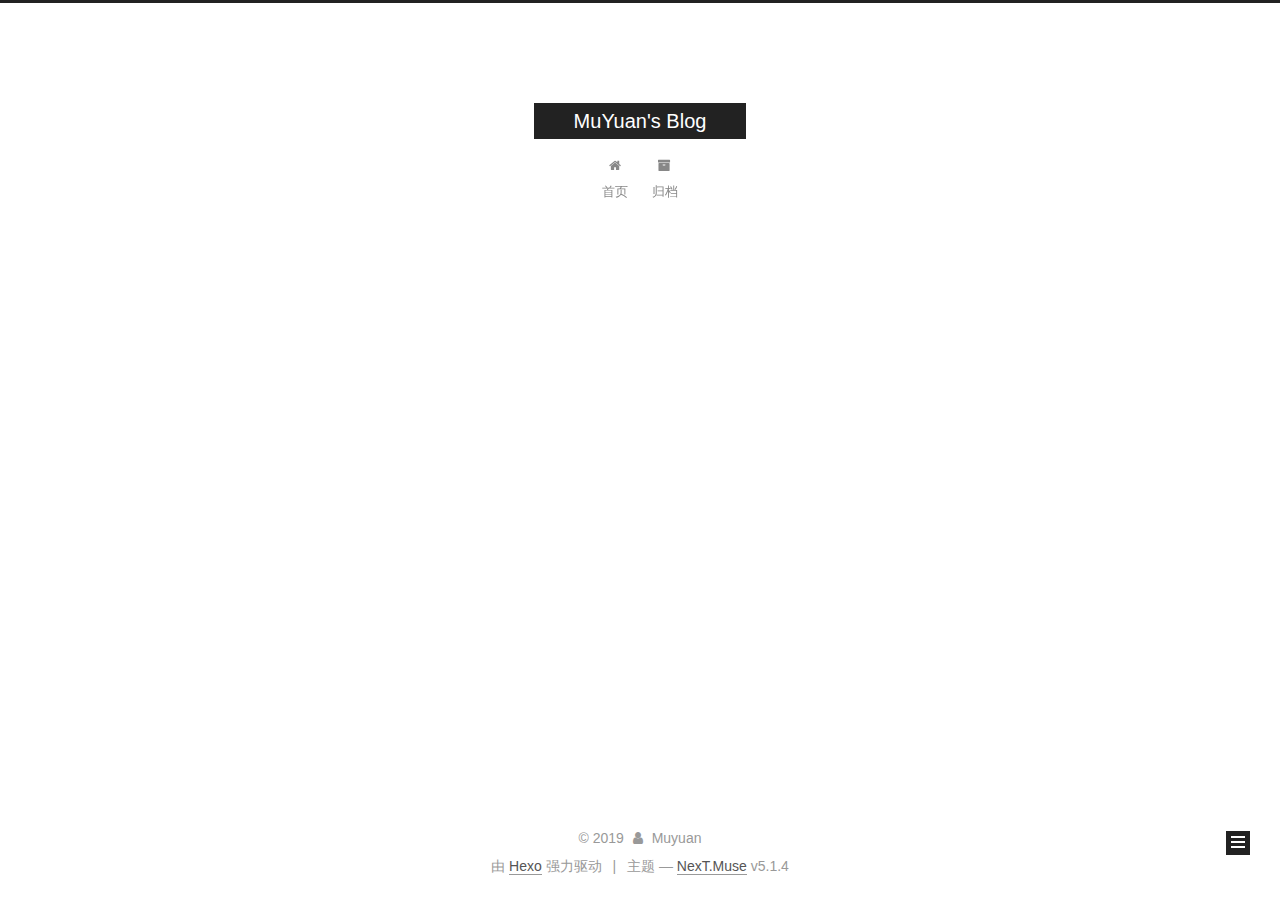
==== index.html @ 49365f70 "Site updated: 2019-06-19 13:37:20" ====
<!DOCTYPE html>



  


<html class="theme-next muse use-motion" lang="zh-Hans">
<head><meta name="generator" content="Hexo 3.9.0">
  <meta charset="UTF-8">
<meta http-equiv="X-UA-Compatible" content="IE=edge">
<meta name="viewport" content="width=device-width, initial-scale=1, maximum-scale=1">
<meta name="theme-color" content="#222">









<meta http-equiv="Cache-Control" content="no-transform">
<meta http-equiv="Cache-Control" content="no-siteapp">
















  
  
  <link href="/lib/fancybox/source/jquery.fancybox.css?v=2.1.5" rel="stylesheet" type="text/css">







<link href="/lib/font-awesome/css/font-awesome.min.css?v=4.6.2" rel="stylesheet" type="text/css">

<link href="/css/main.css?v=5.1.4" rel="stylesheet" type="text/css">


  <link rel="apple-touch-icon" sizes="180x180" href="/images/apple-touch-icon-next.png?v=5.1.4">


  <link rel="icon" type="image/png" sizes="32x32" href="/images/favicon-32x32-next.png?v=5.1.4">


  <link rel="icon" type="image/png" sizes="16x16" href="/images/favicon-16x16-next.png?v=5.1.4">


  <link rel="mask-icon" href="/images/logo.svg?v=5.1.4" color="#222">





  <meta name="keywords" content="Hexo, NexT">










<meta name="keywords" content="Blog">
<meta property="og:type" content="website">
<meta property="og:title" content="MuYuan&#39;s Blog">
<meta property="og:url" content="MuMuloveU.github.io/index.html">
<meta property="og:site_name" content="MuYuan&#39;s Blog">
<meta property="og:locale" content="zh-Hans">
<meta name="twitter:card" content="summary">
<meta name="twitter:title" content="MuYuan&#39;s Blog">



<script type="text/javascript" id="hexo.configurations">
  var NexT = window.NexT || {};
  var CONFIG = {
    root: '/',
    scheme: 'Muse',
    version: '5.1.4',
    sidebar: {"position":"left","display":"post","offset":12,"b2t":false,"scrollpercent":false,"onmobile":false},
    fancybox: true,
    tabs: true,
    motion: {"enable":true,"async":false,"transition":{"post_block":"fadeIn","post_header":"slideDownIn","post_body":"slideDownIn","coll_header":"slideLeftIn","sidebar":"slideUpIn"}},
    duoshuo: {
      userId: '0',
      author: '博主'
    },
    algolia: {
      applicationID: '',
      apiKey: '',
      indexName: '',
      hits: {"per_page":10},
      labels: {"input_placeholder":"Search for Posts","hits_empty":"We didn't find any results for the search: ${query}","hits_stats":"${hits} results found in ${time} ms"}
    }
  };
</script>



  <link rel="canonical" href="MuMuloveU.github.io/">





  <title>MuYuan's Blog</title>
  








</head>

<body itemscope itemtype="http://schema.org/WebPage" lang="zh-Hans">

  
  
    
  

  <div class="container sidebar-position-left 
  page-home">
    <div class="headband"></div>

    <header id="header" class="header" itemscope itemtype="http://schema.org/WPHeader">
      <div class="header-inner"><div class="site-brand-wrapper">
  <div class="site-meta ">
    

    <div class="custom-logo-site-title">
      <a href="/" class="brand" rel="start">
        <span class="logo-line-before"><i></i></span>
        <span class="site-title">MuYuan's Blog</span>
        <span class="logo-line-after"><i></i></span>
      </a>
    </div>
      
        <p class="site-subtitle"></p>
      
  </div>

  <div class="site-nav-toggle">
    <button>
      <span class="btn-bar"></span>
      <span class="btn-bar"></span>
      <span class="btn-bar"></span>
    </button>
  </div>
</div>

<nav class="site-nav">
  

  
    <ul id="menu" class="menu">
      
        
        <li class="menu-item menu-item-home">
          <a href="/" rel="section">
            
              <i class="menu-item-icon fa fa-fw fa-home"></i> <br>
            
            首页
          </a>
        </li>
      
        
        <li class="menu-item menu-item-archives">
          <a href="/archives/" rel="section">
            
              <i class="menu-item-icon fa fa-fw fa-archive"></i> <br>
            
            归档
          </a>
        </li>
      

      
    </ul>
  

  
</nav>



 </div>
    </header>

    <main id="main" class="main">
      <div class="main-inner">
        <div class="content-wrap">
          <div id="content" class="content">
            
  <section id="posts" class="posts-expand">
    
      

  

  
  
  

  <article class="post post-type-normal" itemscope itemtype="http://schema.org/Article">
  
  
  
  <div class="post-block">
    <link itemprop="mainEntityOfPage" href="MuMuloveU.github.io/2019/06/19/first/">

    <span hidden itemprop="author" itemscope itemtype="http://schema.org/Person">
      <meta itemprop="name" content="Muyuan">
      <meta itemprop="description" content>
      <meta itemprop="image" content="/images/avatar.gif">
    </span>

    <span hidden itemprop="publisher" itemscope itemtype="http://schema.org/Organization">
      <meta itemprop="name" content="MuYuan's Blog">
    </span>

    
      <header class="post-header">

        
        
          <h1 class="post-title" itemprop="name headline">
                
                <a class="post-title-link" href="/2019/06/19/first/" itemprop="url">未命名</a></h1>
        

        <div class="post-meta">
          <span class="post-time">
            
              <span class="post-meta-item-icon">
                <i class="fa fa-calendar-o"></i>
              </span>
              
                <span class="post-meta-item-text">发表于</span>
              
              <time title="创建于" itemprop="dateCreated datePublished" datetime="2019-06-19T11:58:02+08:00">
                2019-06-19
              </time>
            

            

            
          </span>

          

          
            
          

          
          

          

          

          

        </div>
      </header>
    

    
    
    
    <div class="post-body" itemprop="articleBody">

      
      

      
        
          
            <h1 id="first"><a href="#first" class="headerlink" title="first"></a>first</h1>
          
        
      
    </div>
    
    
    

    

    

    

    <footer class="post-footer">
      

      

      

      
      
        <div class="post-eof"></div>
      
    </footer>
  </div>
  
  
  
  </article>


    
  </section>

  


          </div>
          


          

        </div>
        
          
  
  <div class="sidebar-toggle">
    <div class="sidebar-toggle-line-wrap">
      <span class="sidebar-toggle-line sidebar-toggle-line-first"></span>
      <span class="sidebar-toggle-line sidebar-toggle-line-middle"></span>
      <span class="sidebar-toggle-line sidebar-toggle-line-last"></span>
    </div>
  </div>

  <aside id="sidebar" class="sidebar">
    
    <div class="sidebar-inner">

      

      

      <section class="site-overview-wrap sidebar-panel sidebar-panel-active">
        <div class="site-overview">
          <div class="site-author motion-element" itemprop="author" itemscope itemtype="http://schema.org/Person">
            
              <p class="site-author-name" itemprop="name">Muyuan</p>
              <p class="site-description motion-element" itemprop="description"></p>
          </div>

          <nav class="site-state motion-element">

            
              <div class="site-state-item site-state-posts">
              
                <a href="/archives/">
              
                  <span class="site-state-item-count">1</span>
                  <span class="site-state-item-name">日志</span>
                </a>
              </div>
            

            

            

          </nav>

          

          

          
          

          
          

          

        </div>
      </section>

      

      

    </div>
  </aside>


        
      </div>
    </main>

    <footer id="footer" class="footer">
      <div class="footer-inner">
        <div class="copyright">&copy; <span itemprop="copyrightYear">2019</span>
  <span class="with-love">
    <i class="fa fa-user"></i>
  </span>
  <span class="author" itemprop="copyrightHolder">Muyuan</span>

  
</div>


  <div class="powered-by">由 <a class="theme-link" target="_blank" href="https://hexo.io">Hexo</a> 强力驱动</div>



  <span class="post-meta-divider">|</span>



  <div class="theme-info">主题 &mdash; <a class="theme-link" target="_blank" href="https://github.com/iissnan/hexo-theme-next">NexT.Muse</a> v5.1.4</div>




        







        
      </div>
    </footer>

    
      <div class="back-to-top">
        <i class="fa fa-arrow-up"></i>
        
      </div>
    

    

  </div>

  

<script type="text/javascript">
  if (Object.prototype.toString.call(window.Promise) !== '[object Function]') {
    window.Promise = null;
  }
</script>









  












  
  
    <script type="text/javascript" src="/lib/jquery/index.js?v=2.1.3"></script>
  

  
  
    <script type="text/javascript" src="/lib/fastclick/lib/fastclick.min.js?v=1.0.6"></script>
  

  
  
    <script type="text/javascript" src="/lib/jquery_lazyload/jquery.lazyload.js?v=1.9.7"></script>
  

  
  
    <script type="text/javascript" src="/lib/velocity/velocity.min.js?v=1.2.1"></script>
  

  
  
    <script type="text/javascript" src="/lib/velocity/velocity.ui.min.js?v=1.2.1"></script>
  

  
  
    <script type="text/javascript" src="/lib/fancybox/source/jquery.fancybox.pack.js?v=2.1.5"></script>
  


  


  <script type="text/javascript" src="/js/src/utils.js?v=5.1.4"></script>

  <script type="text/javascript" src="/js/src/motion.js?v=5.1.4"></script>



  
  

  

  


  <script type="text/javascript" src="/js/src/bootstrap.js?v=5.1.4"></script>



  


  




	





  





  












  





  

  

  

  
  

  

  

  

</body>
</html>
---- css/main.css ----
/* normalize.css v3.0.2 | MIT License | git.io/normalize */
html {
  font-family: sans-serif; /* 1 */
  -ms-text-size-adjust: 100%; /* 2 */
  -webkit-text-size-adjust: 100%; /* 2 */
}
body {
  margin: 0;
}
article,
aside,
details,
figcaption,
figure,
footer,
header,
hgroup,
main,
menu,
nav,
section,
summary {
  display: block;
}
audio,
canvas,
progress,
video {
  display: inline-block; /* 1 */
  vertical-align: baseline; /* 2 */
}
audio:not([controls]) {
  display: none;
  height: 0;
}
[hidden],
template {
  display: none;
}
a {
  background-color: transparent;
}
a:active,
a:hover {
  outline: 0;
}
abbr[title] {
  border-bottom: 1px dotted;
}
b,
strong {
  font-weight: bold;
}
dfn {
  font-style: italic;
}
h1 {
  font-size: 2em;
  margin: 0.67em 0;
}
mark {
  background: #ff0;
  color: #000;
}
small {
  font-size: 80%;
}
sub,
sup {
  font-size: 75%;
  line-height: 0;
  position: relative;
  vertical-align: baseline;
}
sup {
  top: -0.5em;
}
sub {
  bottom: -0.25em;
}
img {
  border: 0;
}
svg:not(:root) {
  overflow: hidden;
}
figure {
  margin: 1em 40px;
}
hr {
  -moz-box-sizing: content-box;
  box-sizing: content-box;
  height: 0;
}
pre {
  overflow: auto;
}
code,
kbd,
pre,
samp {
  font-family: monospace, monospace;
  font-size: 1em;
}
button,
input,
optgroup,
select,
textarea {
  color: inherit; /* 1 */
  font: inherit; /* 2 */
  margin: 0; /* 3 */
}
button {
  overflow: visible;
}
button,
select {
  text-transform: none;
}
button,
html input[type="button"],
input[type="reset"],
input[type="submit"] {
  -webkit-appearance: button; /* 2 */
  cursor: pointer; /* 3 */
}
button[disabled],
html input[disabled] {
  cursor: default;
}
button::-moz-focus-inner,
input::-moz-focus-inner {
  border: 0;
  padding: 0;
}
input {
  line-height: normal;
}
input[type="checkbox"],
input[type="radio"] {
  box-sizing: border-box; /* 1 */
  padding: 0; /* 2 */
}
input[type="number"]::-webkit-inner-spin-button,
input[type="number"]::-webkit-outer-spin-button {
  height: auto;
}
input[type="search"] {
  -webkit-appearance: textfield; /* 1 */
  -moz-box-sizing: content-box;
  -webkit-box-sizing: content-box; /* 2 */
  box-sizing: content-box;
}
input[type="search"]::-webkit-search-cancel-button,
input[type="search"]::-webkit-search-decoration {
  -webkit-appearance: none;
}
fieldset {
  border: 1px solid #c0c0c0;
  margin: 0 2px;
  padding: 0.35em 0.625em 0.75em;
}
legend {
  border: 0; /* 1 */
  padding: 0; /* 2 */
}
textarea {
  overflow: auto;
}
optgroup {
  font-weight: bold;
}
table {
  border-collapse: collapse;
  border-spacing: 0;
}
td,
th {
  padding: 0;
}
::selection {
  background: #262a30;
  color: #fff;
}
body {
  position: relative;
  font-family: 'Lato', "PingFang SC", "Microsoft YaHei", sans-serif;
  font-size: 14px;
  line-height: 2;
  color: #555;
  background: #fff;
}
@media (max-width: 767px) {
  body {
    padding-right: 0 !important;
  }
}
@media (min-width: 768px) and (max-width: 991px) {
  body {
    padding-right: 0 !important;
  }
}
@media (min-width: 1600px) {
  body {
    font-size: 16px;
  }
}
h1,
h2,
h3,
h4,
h5,
h6 {
  margin: 0;
  padding: 0;
  font-weight: bold;
  line-height: 1.5;
  font-family: 'Lato', "PingFang SC", "Microsoft YaHei", sans-serif;
}
h2,
h3,
h4,
h5,
h6 {
  margin: 20px 0 15px;
}
h1 {
  font-size: 22px;
}
@media (max-width: 767px) {
  h1 {
    font-size: 18px;
  }
}
h2 {
  font-size: 20px;
}
@media (max-width: 767px) {
  h2 {
    font-size: 16px;
  }
}
h3 {
  font-size: 18px;
}
@media (max-width: 767px) {
  h3 {
    font-size: 14px;
  }
}
h4 {
  font-size: 16px;
}
@media (max-width: 767px) {
  h4 {
    font-size: 12px;
  }
}
h5 {
  font-size: 14px;
}
@media (max-width: 767px) {
  h5 {
    font-size: 10px;
  }
}
h6 {
  font-size: 12px;
}
@media (max-width: 767px) {
  h6 {
    font-size: 8px;
  }
}
p {
  margin: 0 0 20px 0;
}
a {
  color: #555;
  text-decoration: none;
  outline: none;
  border-bottom: 1px solid #999;
  word-wrap: break-word;
}
a:hover {
  color: #222;
  border-bottom-color: #222;
}
blockquote {
  margin: 0;
  padding: 0;
}
img {
  display: block;
  margin: auto;
  max-width: 100%;
  height: auto;
}
hr {
  margin: 40px 0;
  height: 3px;
  border: none;
  background-color: #ddd;
  background-image: repeating-linear-gradient(-45deg, #fff, #fff 4px, transparent 4px, transparent 8px);
}
blockquote {
  padding: 0 15px;
  color: #666;
  border-left: 4px solid #ddd;
}
blockquote cite::before {
  content: "-";
  padding: 0 5px;
}
dt {
  font-weight: 700;
}
dd {
  margin: 0;
  padding: 0;
}
kbd {
  border: 1px solid #ccc;
  border-radius: 0.2em;
  box-shadow: 0.1em 0.1em 0.2em rgba(0,0,0,0.1);
  background-color: #f9f9f9;
  font-family: inherit;
  background-image: -webkit-linear-gradient(top, #eee, #fff, #eee);
  padding: 0.1em 0.3em;
  white-space: nowrap;
}
.text-left {
  text-align: left;
}
.text-center {
  text-align: center;
}
.text-right {
  text-align: right;
}
.text-justify {
  text-align: justify;
}
.text-nowrap {
  white-space: nowrap;
}
.text-lowercase {
  text-transform: lowercase;
}
.text-uppercase {
  text-transform: uppercase;
}
.text-capitalize {
  text-transform: capitalize;
}
.center-block {
  display: block;
  margin-left: auto;
  margin-right: auto;
}
.clearfix:before,
.clearfix:after {
  content: " ";
  display: table;
}
.clearfix:after {
  clear: both;
}
.pullquote {
  width: 45%;
}
.pullquote.left {
  float: left;
  margin-left: 5px;
  margin-right: 10px;
}
.pullquote.right {
  float: right;
  margin-left: 10px;
  margin-right: 5px;
}
.affix.affix.affix {
  position: fixed;
}
.translation {
  margin-top: -20px;
  font-size: 14px;
  color: #999;
}
.scrollbar-measure {
  width: 100px;
  height: 100px;
  overflow: scroll;
  position: absolute;
  top: -9999px;
}
.use-motion .motion-element {
  opacity: 0;
}
table {
  margin: 20px 0;
  width: 100%;
  border-collapse: collapse;
  border-spacing: 0;
  border: 1px solid #ddd;
  font-size: 14px;
  table-layout: fixed;
  word-wrap: break-all;
}
table>tbody>tr:nth-of-type(odd) {
  background-color: #f9f9f9;
}
table>tbody>tr:hover {
  background-color: #f5f5f5;
}
caption,
th,
td {
  padding: 8px;
  text-align: left;
  vertical-align: middle;
  font-weight: normal;
}
th,
td {
  border-bottom: 3px solid #ddd;
  border-right: 1px solid #eee;
}
th {
  padding-bottom: 10px;
  font-weight: 700;
}
td {
  border-bottom-width: 1px;
}
html,
body {
  height: 100%;
}
.container {
  position: relative;
  min-height: 100%;
}
.header-inner {
  margin: 0 auto;
  padding: 100px 0 70px;
  width: 700px;
}
@media (min-width: 1600px) {
  .container .header-inner {
    width: 900px;
  }
}
.main {
  padding-bottom: 150px;
}
.main-inner {
  margin: 0 auto;
  width: 700px;
}
@media (min-width: 1600px) {
  .container .main-inner {
    width: 900px;
  }
}
.footer {
  position: absolute;
  left: 0;
  bottom: 0;
  width: 100%;
  min-height: 50px;
}
.footer-inner {
  box-sizing: border-box;
  margin: 20px auto;
  width: 700px;
}
@media (min-width: 1600px) {
  .container .footer-inner {
    width: 900px;
  }
}
pre,
.highlight {
  overflow: auto;
  margin: 20px 0;
  padding: 0;
  font-size: 13px;
  color: #4d4d4c;
  background: #f7f7f7;
  line-height: 1.6;
}
pre,
code {
  font-family: consolas, Menlo, "PingFang SC", "Microsoft YaHei", monospace;
}
code {
  padding: 2px 4px;
  word-wrap: break-word;
  color: #555;
  background: #eee;
  border-radius: 3px;
  font-size: 13px;
}
pre {
  padding: 10px;
}
pre code {
  padding: 0;
  color: #4d4d4c;
  background: none;
  text-shadow: none;
}
.highlight {
  border-radius: 1px;
}
.highlight pre {
  border: none;
  margin: 0;
  padding: 10px 0;
}
.highlight table {
  margin: 0;
  width: auto;
  border: none;
}
.highlight td {
  border: none;
  padding: 0;
}
.highlight figcaption {
  font-size: 1em;
  color: #4d4d4c;
  line-height: 1em;
  margin-bottom: 1em;
}
.highlight figcaption:before,
.highlight figcaption:after {
  content: " ";
  display: table;
}
.highlight figcaption:after {
  clear: both;
}
.highlight figcaption a {
  float: right;
  color: #4d4d4c;
}
.highlight figcaption a:hover {
  border-bottom-color: #4d4d4c;
}
.highlight .gutter pre {
  padding-left: 10px;
  padding-right: 10px;
  color: #869194;
  text-align: right;
  background-color: #eff2f3;
}
.highlight .code pre {
  width: 100%;
  padding-left: 10px;
  padding-right: 10px;
  background-color: #f7f7f7;
}
.highlight .line {
  height: 20px;
}
.gutter {
  -webkit-user-select: none;
  -moz-user-select: none;
  -ms-user-select: none;
  user-select: none;
}
.gist table {
  width: auto;
}
.gist table td {
  border: none;
}
pre .deletion {
  background: #fdd;
}
pre .addition {
  background: #dfd;
}
pre .meta {
  color: #8959a8;
}
pre .comment {
  color: #8e908c;
}
pre .variable,
pre .attribute,
pre .tag,
pre .regexp,
pre .ruby .constant,
pre .xml .tag .title,
pre .xml .pi,
pre .xml .doctype,
pre .html .doctype,
pre .css .id,
pre .css .class,
pre .css .pseudo {
  color: #c82829;
}
pre .number,
pre .preprocessor,
pre .built_in,
pre .literal,
pre .params,
pre .constant,
pre .command {
  color: #f5871f;
}
pre .ruby .class .title,
pre .css .rules .attribute,
pre .string,
pre .value,
pre .inheritance,
pre .header,
pre .ruby .symbol,
pre .xml .cdata,
pre .special,
pre .number,
pre .formula {
  color: #718c00;
}
pre .title,
pre .css .hexcolor {
  color: #3e999f;
}
pre .function,
pre .python .decorator,
pre .python .title,
pre .ruby .function .title,
pre .ruby .title .keyword,
pre .perl .sub,
pre .javascript .title,
pre .coffeescript .title {
  color: #4271ae;
}
pre .keyword,
pre .javascript .function {
  color: #8959a8;
}
.full-image.full-image.full-image.full-image {
  border: none;
  max-width: 100%;
  width: auto;
  margin: 20px auto 25px;
}
@media (min-width: 992px) {
  .full-image.full-image.full-image.full-image {
    max-width: none;
    width: 110%;
    margin: 25px -5%;
  }
}
.blockquote-center,
.page-home .post-type-quote blockquote,
.page-post-detail .post-type-quote blockquote {
  position: relative;
  margin: 40px 0;
  padding: 0;
  border-left: none;
  text-align: center;
}
.blockquote-center::before,
.page-home .post-type-quote blockquote::before,
.page-post-detail .post-type-quote blockquote::before,
.blockquote-center::after,
.page-home .post-type-quote blockquote::after,
.page-post-detail .post-type-quote blockquote::after {
  position: absolute;
  content: ' ';
  display: block;
  width: 100%;
  height: 24px;
  opacity: 0.2;
  background-repeat: no-repeat;
  background-position: 0 -6px;
  background-size: 22px 22px;
}
.blockquote-center::before,
.page-home .post-type-quote blockquote::before,
.page-post-detail .post-type-quote blockquote::before {
  top: -20px;
  background-image: url("../images/quote-l.svg");
  border-top: 1px solid #ccc;
}
.blockquote-center::after,
.page-home .post-type-quote blockquote::after,
.page-post-detail .post-type-quote blockquote::after {
  bottom: -20px;
  background-image: url("../images/quote-r.svg");
  border-bottom: 1px solid #ccc;
  background-position: 100% 8px;
}
.blockquote-center p,
.page-home .post-type-quote blockquote p,
.page-post-detail .post-type-quote blockquote p,
.blockquote-center div,
.page-home .post-type-quote blockquote div,
.page-post-detail .post-type-quote blockquote div {
  text-align: center;
}
.post .post-body .group-picture img {
  box-sizing: border-box;
  padding: 0 3px;
  border: none;
}
.post .group-picture-row {
  overflow: hidden;
  margin-top: 6px;
}
.post .group-picture-row:first-child {
  margin-top: 0;
}
.post .group-picture-column {
  float: left;
}
.page-post-detail .post-body .group-picture-column {
  float: none;
  margin-top: 10px;
  width: auto !important;
}
.page-post-detail .post-body .group-picture-column img {
  margin: 0 auto;
}
.page-archive .group-picture-container {
  overflow: hidden;
}
.page-archive .group-picture-row {
  float: left;
}
.page-archive .group-picture-row:first-child {
  margin-top: 6px;
}
.page-archive .group-picture-column {
  max-width: 150px;
  max-height: 150px;
}
.post-body .note {
  position: relative;
  padding: 15px;
  margin-bottom: 20px;
  border: 1px solid #eee;
  border-left-width: 5px;
  border-radius: 3px;
}
.post-body .note h2,
.post-body .note h3,
.post-body .note h4,
.post-body .note h5,
.post-body .note h6 {
  margin-top: 0;
  margin-bottom: 0;
  border-bottom: initial;
  padding-top: 0 !important;
}
.post-body .note p:first-child,
.post-body .note ul:first-child,
.post-body .note ol:first-child,
.post-body .note table:first-child,
.post-body .note pre:first-child,
.post-body .note blockquote:first-child {
  margin-top: 0;
}
.post-body .note p:last-child,
.post-body .note ul:last-child,
.post-body .note ol:last-child,
.post-body .note table:last-child,
.post-body .note pre:last-child,
.post-body .note blockquote:last-child {
  margin-bottom: 0;
}
.post-body .note.default {
  border-left-color: #777;
}
.post-body .note.default h2,
.post-body .note.default h3,
.post-body .note.default h4,
.post-body .note.default h5,
.post-body .note.default h6 {
  color: #777;
}
.post-body .note.primary {
  border-left-color: #6f42c1;
}
.post-body .note.primary h2,
.post-body .note.primary h3,
.post-body .note.primary h4,
.post-body .note.primary h5,
.post-body .note.primary h6 {
  color: #6f42c1;
}
.post-body .note.info {
  border-left-color: #428bca;
}
.post-body .note.info h2,
.post-body .note.info h3,
.post-body .note.info h4,
.post-body .note.info h5,
.post-body .note.info h6 {
  color: #428bca;
}
.post-body .note.success {
  border-left-color: #5cb85c;
}
.post-body .note.success h2,
.post-body .note.success h3,
.post-body .note.success h4,
.post-body .note.success h5,
.post-body .note.success h6 {
  color: #5cb85c;
}
.post-body .note.warning {
  border-left-color: #f0ad4e;
}
.post-body .note.warning h2,
.post-body .note.warning h3,
.post-body .note.warning h4,
.post-body .note.warning h5,
.post-body .note.warning h6 {
  color: #f0ad4e;
}
.post-body .note.danger {
  border-left-color: #d9534f;
}
.post-body .note.danger h2,
.post-body .note.danger h3,
.post-body .note.danger h4,
.post-body .note.danger h5,
.post-body .note.danger h6 {
  color: #d9534f;
}
.post-body .label {
  display: inline;
  padding: 0 2px;
  white-space: nowrap;
}
.post-body .label.default {
  background-color: #f0f0f0;
}
.post-body .label.primary {
  background-color: #efe6f7;
}
.post-body .label.info {
  background-color: #e5f2f8;
}
.post-body .label.success {
  background-color: #e7f4e9;
}
.post-body .label.warning {
  background-color: #fcf6e1;
}
.post-body .label.danger {
  background-color: #fae8eb;
}
.post-body .tabs {
  position: relative;
  display: block;
  margin-bottom: 20px;
  padding-top: 10px;
}
.post-body .tabs ul.nav-tabs {
  margin: 0;
  padding: 0;
  display: flex;
  margin-bottom: -1px;
}
@media (max-width: 413px) {
  .post-body .tabs ul.nav-tabs {
    display: block;
    margin-bottom: 5px;
  }
}
.post-body .tabs ul.nav-tabs li.tab {
  list-style-type: none !important;
  margin: 0 0.25em 0 0;
  border-top: 3px solid transparent;
  border-left: 1px solid transparent;
  border-right: 1px solid transparent;
}
@media (max-width: 413px) {
  .post-body .tabs ul.nav-tabs li.tab {
    margin: initial;
    border-top: 1px solid transparent;
    border-left: 3px solid transparent;
    border-right: 1px solid transparent;
    border-bottom: 1px solid transparent;
  }
}
.post-body .tabs ul.nav-tabs li.tab a {
  outline: 0;
  border-bottom: initial;
  display: block;
  line-height: 1.8em;
  padding: 0.25em 0.75em;
  transition-duration: 0.2s;
  transition-timing-function: ease-out;
  transition-delay: 0s;
}
.post-body .tabs ul.nav-tabs li.tab a i {
  width: 1.285714285714286em;
}
.post-body .tabs ul.nav-tabs li.tab.active {
  border-top: 3px solid #fc6423;
  border-left: 1px solid #ddd;
  border-right: 1px solid #ddd;
  background-color: #fff;
}
@media (max-width: 413px) {
  .post-body .tabs ul.nav-tabs li.tab.active {
    border-top: 1px solid #ddd;
    border-left: 3px solid #fc6423;
    border-right: 1px solid #ddd;
    border-bottom: 1px solid #ddd;
  }
}
.post-body .tabs ul.nav-tabs li.tab.active a {
  cursor: default;
  color: #555;
}
.post-body .tabs .tab-content {
  background-color: #fff;
}
.post-body .tabs .tab-content .tab-pane {
  border: 1px solid #ddd;
  padding: 20px 20px 0 20px;
}
.post-body .tabs .tab-content .tab-pane:not(.active) {
  display: none !important;
}
.post-body .tabs .tab-content .tab-pane.active {
  display: block !important;
}
.btn {
  display: inline-block;
  padding: 0 20px;
  font-size: 14px;
  color: #fff;
  background: #222;
  border: 2px solid #222;
  text-decoration: none;
  border-radius: 0;
  transition-property: background-color;
  transition-duration: 0.2s;
  transition-timing-function: ease-in-out;
  transition-delay: 0s;
  line-height: 2;
}
.btn:hover {
  border-color: #222;
  color: #222;
  background: #fff;
}
.btn +.btn {
  margin: 0 0 8px 8px;
}
.btn .fa-fw {
  width: 1.285714285714286em;
  text-align: left;
}
.btn-bar {
  display: block;
  width: 22px;
  height: 2px;
  background: #555;
  border-radius: 1px;
}
.btn-bar+.btn-bar {
  margin-top: 4px;
}
.pagination {
  margin: 120px 0 40px;
  text-align: center;
  border-top: 1px solid #eee;
}
.page-number-basic,
.pagination .prev,
.pagination .next,
.pagination .page-number,
.pagination .space {
  display: inline-block;
  position: relative;
  top: -1px;
  margin: 0 10px;
  padding: 0 11px;
}
@media (max-width: 767px) {
  .page-number-basic,
  .pagination .prev,
  .pagination .next,
  .pagination .page-number,
  .pagination .space {
    margin: 0 5px;
  }
}
.pagination .prev,
.pagination .next,
.pagination .page-number {
  border-bottom: 0;
  border-top: 1px solid #eee;
  transition-property: border-color;
  transition-duration: 0.2s;
  transition-timing-function: ease-in-out;
  transition-delay: 0s;
}
.pagination .prev:hover,
.pagination .next:hover,
.pagination .page-number:hover {
  border-top-color: #222;
}
.pagination .space {
  padding: 0;
  margin: 0;
}
.pagination .prev {
  margin-left: 0;
}
.pagination .next {
  margin-right: 0;
}
.pagination .page-number.current {
  color: #fff;
  background: #ccc;
  border-top-color: #ccc;
}
@media (max-width: 767px) {
  .pagination {
    border-top: none;
  }
  .pagination .prev,
  .pagination .next,
  .pagination .page-number {
    margin-bottom: 10px;
    border-top: 0;
    border-bottom: 1px solid #eee;
    padding: 0 10px;
  }
  .pagination .prev:hover,
  .pagination .next:hover,
  .pagination .page-number:hover {
    border-bottom-color: #222;
  }
}
.comments {
  margin: 60px 20px 0;
}
.tag-cloud {
  text-align: center;
}
.tag-cloud a {
  display: inline-block;
  margin: 10px;
}
.back-to-top {
  box-sizing: border-box;
  position: fixed;
  bottom: -100px;
  right: 30px;
  z-index: 1050;
  padding: 0 6px;
  width: 24px;
  background: #222;
  font-size: 12px;
  opacity: 1;
  color: #fff;
  cursor: pointer;
  text-align: center;
  -webkit-transform: translateZ(0);
  transition-property: bottom;
  transition-duration: 0.2s;
  transition-timing-function: ease-in-out;
  transition-delay: 0s;
}
@media (min-width: 768px) and (max-width: 991px) {
  .back-to-top {
    display: none !important;
  }
}
@media (max-width: 767px) {
  .back-to-top {
    display: none !important;
  }
}
.back-to-top.back-to-top-on {
  bottom: 19px;
}
.header {
  background: transparent;
}
.header-inner {
  position: relative;
}
.headband {
  height: 3px;
  background: #222;
}
.site-meta {
  margin: 0;
  text-align: center;
}
@media (max-width: 767px) {
  .site-meta {
    text-align: center;
  }
}
.brand {
  position: relative;
  display: inline-block;
  padding: 0 40px;
  color: #fff;
  background: #222;
  border-bottom: none;
}
.brand:hover {
  color: #fff;
}
.logo {
  display: inline-block;
  margin-right: 5px;
  line-height: 36px;
  vertical-align: top;
}
.site-title {
  display: inline-block;
  vertical-align: top;
  line-height: 36px;
  font-size: 20px;
  font-weight: normal;
  font-family: 'Lato', "PingFang SC", "Microsoft YaHei", sans-serif;
}
.site-subtitle {
  margin-top: 10px;
  font-size: 13px;
  color: #999;
}
.use-motion .brand {
  opacity: 0;
}
.use-motion .logo,
.use-motion .site-title,
.use-motion .site-subtitle {
  opacity: 0;
  position: relative;
  top: -10px;
}
.site-nav-toggle {
  display: none;
  position: absolute;
  top: 10px;
  left: 10px;
}
@media (max-width: 767px) {
  .site-nav-toggle {
    display: block;
  }
}
.site-nav-toggle button {
  margin-top: 2px;
  padding: 9px 10px;
  background: transparent;
  border: none;
}
@media (max-width: 767px) {
  .site-nav {
    display: none;
    margin: 0 -10px;
    padding: 0 10px;
    clear: both;
    border-top: 1px solid #ddd;
  }
}
@media (min-width: 768px) and (max-width: 991px) {
  .site-nav {
    display: block !important;
  }
}
@media (min-width: 992px) {
  .site-nav {
    display: block !important;
  }
}
.menu {
  margin-top: 20px;
  padding-left: 0;
  text-align: center;
}
.menu .menu-item {
  display: inline-block;
  margin: 0 10px;
  list-style: none;
}
@media screen and (max-width: 767px) {
  .menu .menu-item {
    margin-top: 10px;
  }
}
.menu .menu-item a {
  display: block;
  font-size: 13px;
  line-height: inherit;
  border-bottom: 1px solid transparent;
  transition-property: border-color;
  transition-duration: 0.2s;
  transition-timing-function: ease-in-out;
  transition-delay: 0s;
}
.menu .menu-item a:hover {
  border-bottom-color: #222;
}
.menu .menu-item .fa {
  margin-right: 5px;
}
.use-motion .menu-item {
  opacity: 0;
}
.post-body {
  font-family: 'Lato', "PingFang SC", "Microsoft YaHei", sans-serif;
}
@media (max-width: 767px) {
  .post-body {
    word-break: break-word;
  }
}
.post-body .fancybox img {
  display: block !important;
  margin: 0 auto;
  cursor: pointer;
  cursor: zoom-in;
  cursor: -webkit-zoom-in;
}
.post-body .image-caption,
.post-body .figure .caption {
  margin: -20px auto 15px;
  text-align: center;
  font-size: 14px;
  color: #999;
  font-weight: bold;
  line-height: 1;
}
.post-sticky-flag {
  display: inline-block;
  font-size: 16px;
  -ms-transform: rotate(30deg);
  -webkit-transform: rotate(30deg);
  -moz-transform: rotate(30deg);
  -ms-transform: rotate(30deg);
  -o-transform: rotate(30deg);
  transform: rotate(30deg);
}
.use-motion .post-block,
.use-motion .pagination,
.use-motion .comments {
  opacity: 0;
}
.use-motion .post-header {
  opacity: 0;
}
.use-motion .post-body {
  opacity: 0;
}
.use-motion .collection-title {
  opacity: 0;
}
.posts-expand {
  padding-top: 40px;
}
@media (max-width: 767px) {
  .posts-expand {
    margin: 0 20px;
  }
  .post-body pre .gutter pre {
    padding-right: 10px;
  }
  .post-body .highlight {
    margin-left: 0px;
    margin-right: 0px;
    padding: 0;
  }
  .post-body .highlight .gutter pre {
    padding-right: 10px;
  }
}
@media (min-width: 992px) {
  .posts-expand .post-body {
    text-align: justify;
  }
}
.posts-expand .post-body h2,
.posts-expand .post-body h3,
.posts-expand .post-body h4,
.posts-expand .post-body h5,
.posts-expand .post-body h6 {
  padding-top: 10px;
}
.posts-expand .post-body h2 .header-anchor,
.posts-expand .post-body h3 .header-anchor,
.posts-expand .post-body h4 .header-anchor,
.posts-expand .post-body h5 .header-anchor,
.posts-expand .post-body h6 .header-anchor {
  float: right;
  margin-left: 10px;
  color: #ccc;
  border-bottom-style: none;
  visibility: hidden;
}
.posts-expand .post-body h2 .header-anchor:hover,
.posts-expand .post-body h3 .header-anchor:hover,
.posts-expand .post-body h4 .header-anchor:hover,
.posts-expand .post-body h5 .header-anchor:hover,
.posts-expand .post-body h6 .header-anchor:hover {
  color: inherit;
}
.posts-expand .post-body h2:hover .header-anchor,
.posts-expand .post-body h3:hover .header-anchor,
.posts-expand .post-body h4:hover .header-anchor,
.posts-expand .post-body h5:hover .header-anchor,
.posts-expand .post-body h6:hover .header-anchor {
  visibility: visible;
}
.posts-expand .post-body ul li {
  list-style: circle;
}
.posts-expand .post-body img {
  box-sizing: border-box;
  margin: auto;
  padding: 3px;
  border: 1px solid #ddd;
}
.posts-expand .post-body .fancybox img {
  margin: 0 auto 25px;
}
@media (max-width: 767px) {
  .posts-collapse {
    margin: 0 20px;
  }
  .posts-collapse .post-title,
  .posts-collapse .post-meta {
    display: block;
    width: auto;
    text-align: left;
  }
}
.posts-collapse {
  position: relative;
  z-index: 1010;
  margin-left: 55px;
}
.posts-collapse::after {
  content: " ";
  position: absolute;
  top: 20px;
  left: 0;
  margin-left: -2px;
  width: 4px;
  height: 100%;
  background: #f5f5f5;
  z-index: -1;
}
@media (max-width: 767px) {
  .posts-collapse {
    margin: 0 20px;
  }
}
.posts-collapse .collection-title {
  position: relative;
  margin: 60px 0;
}
.posts-collapse .collection-title h1,
.posts-collapse .collection-title h2 {
  margin-left: 20px;
}
.posts-collapse .collection-title small {
  color: #bbb;
  margin-left: 5px;
}
.posts-collapse .collection-title::before {
  content: " ";
  position: absolute;
  left: 0;
  top: 50%;
  margin-left: -4px;
  margin-top: -4px;
  width: 8px;
  height: 8px;
  background: #bbb;
  border-radius: 50%;
}
.posts-collapse .post {
  margin: 30px 0;
}
.posts-collapse .post-header {
  position: relative;
  transition-duration: 0.2s;
  transition-timing-function: ease-in-out;
  transition-delay: 0s;
  transition-property: border;
  border-bottom: 1px dashed #ccc;
}
.posts-collapse .post-header::before {
  content: " ";
  position: absolute;
  left: 0;
  top: 12px;
  width: 6px;
  height: 6px;
  margin-left: -4px;
  background: #bbb;
  border-radius: 50%;
  border: 1px solid #fff;
  transition-duration: 0.2s;
  transition-timing-function: ease-in-out;
  transition-delay: 0s;
  transition-property: background;
}
.posts-collapse .post-header:hover {
  border-bottom-color: #666;
}
.posts-collapse .post-header:hover::before {
  background: #222;
}
.posts-collapse .post-meta {
  position: absolute;
  font-size: 12px;
  left: 20px;
  top: 5px;
}
.posts-collapse .post-comments-count {
  display: none;
}
.posts-collapse .post-title {
  margin-left: 60px;
  font-size: 16px;
  font-weight: normal;
  line-height: inherit;
}
.posts-collapse .post-title::after {
  margin-left: 3px;
  opacity: 0.6;
}
.posts-collapse .post-title a {
  color: #666;
  border-bottom: none;
}
.page-home .post-type-quote .post-header,
.page-post-detail .post-type-quote .post-header,
.page-home .post-type-quote .post-tags,
.page-post-detail .post-type-quote .post-tags {
  display: none;
}
.posts-expand .post-title {
  text-align: center;
  word-break: break-word;
  font-weight: 400;
}
.posts-expand .post-title-link {
  display: inline-block;
  position: relative;
  color: #555;
  border-bottom: none;
  line-height: 1.2;
  vertical-align: top;
}
.posts-expand .post-title-link::before {
  content: "";
  position: absolute;
  width: 100%;
  height: 2px;
  bottom: 0;
  left: 0;
  background-color: #000;
  visibility: hidden;
  -webkit-transform: scaleX(0);
  -moz-transform: scaleX(0);
  -ms-transform: scaleX(0);
  -o-transform: scaleX(0);
  transform: scaleX(0);
  transition-duration: 0.2s;
  transition-timing-function: ease-in-out;
  transition-delay: 0s;
}
.posts-expand .post-title-link:hover::before {
  visibility: visible;
  -webkit-transform: scaleX(1);
  -moz-transform: scaleX(1);
  -ms-transform: scaleX(1);
  -o-transform: scaleX(1);
  transform: scaleX(1);
}
.posts-expand .post-title-link .fa {
  font-size: 16px;
}
.posts-expand .post-meta {
  margin: 3px 0 60px 0;
  color: #999;
  font-family: 'Lato', "PingFang SC", "Microsoft YaHei", sans-serif;
  font-size: 12px;
  text-align: center;
}
.posts-expand .post-meta .post-category-list {
  display: inline-block;
  margin: 0;
  padding: 3px;
}
.posts-expand .post-meta .post-category-list-link {
  color: #999;
}
.posts-expand .post-meta .post-description {
  font-size: 14px;
  margin-top: 2px;
}
.post-meta-divider {
  margin: 0 0.5em;
}
.post-meta-item-icon {
  margin-right: 3px;
}
@media (min-width: 768px) and (max-width: 991px) {
  .post-meta-item-icon {
    display: inline-block;
  }
}
@media (max-width: 767px) {
  .post-meta-item-icon {
    display: inline-block;
  }
}
@media (min-width: 768px) and (max-width: 991px) {
  .post-meta-item-text {
    display: none;
  }
}
@media (max-width: 767px) {
  .post-meta-item-text {
    display: none;
  }
}
@media (max-width: 767px) {
  .posts-expand .post-comments-count {
    display: none;
  }
}
.post-button {
  margin-top: 40px;
}
.posts-expand .post-tags {
  margin-top: 40px;
  text-align: center;
}
.posts-expand .post-tags a {
  display: inline-block;
  margin-right: 10px;
  font-size: 13px;
}
.post-nav {
  display: table;
  margin-top: 15px;
  width: 100%;
  border-top: 1px solid #eee;
}
.post-nav-divider {
  display: table-cell;
  width: 10%;
}
.post-nav-item {
  display: table-cell;
  padding: 10px 0 0 0;
  width: 45%;
  vertical-align: top;
}
.post-nav-item a {
  position: relative;
  display: block;
  line-height: 25px;
  font-size: 14px;
  color: #555;
  border-bottom: none;
}
.post-nav-item a:hover {
  color: #222;
  border-bottom: none;
}
.post-nav-item a:active {
  top: 2px;
}
.post-nav-item .fa {
  position: absolute;
  top: 8px;
  left: 0;
  font-size: 12px;
}
.post-nav-next a {
  padding-left: 15px;
}
.post-nav-prev {
  text-align: right;
}
.post-nav-prev a {
  padding-right: 15px;
}
.post-nav-prev .fa {
  right: 0;
  left: auto;
}
.posts-expand .post-eof {
  display: block;
  margin: 80px auto 60px;
  width: 8%;
  height: 1px;
  background: #ccc;
  text-align: center;
}
.post:last-child .post-eof.post-eof.post-eof {
  display: none;
}
.post-gallery {
  display: table;
  table-layout: fixed;
  width: 100%;
  border-collapse: separate;
}
.post-gallery-row {
  display: table-row;
}
.post-gallery .post-gallery-img {
  display: table-cell;
  text-align: center;
  vertical-align: middle;
  border: none;
}
.post-gallery .post-gallery-img img {
  max-width: 100%;
  max-height: 100%;
  border: none;
}
.fancybox-close,
.fancybox-close:hover {
  border: none;
}
.rtl.post-body p,
.rtl.post-body a,
.rtl.post-body h1,
.rtl.post-body h2,
.rtl.post-body h3,
.rtl.post-body h4,
.rtl.post-body h5,
.rtl.post-body h6,
.rtl.post-body li,
.rtl.post-body ul,
.rtl.post-body ol {
  direction: rtl;
  font-family: UKIJ Ekran;
}
.rtl.post-title {
  font-family: UKIJ Ekran;
}
.sidebar {
  position: fixed;
  right: 0;
  top: 0;
  bottom: 0;
  width: 0;
  z-index: 1040;
  box-shadow: inset 0 2px 6px #000;
  background: #222;
  -webkit-transform: translateZ(0);
}
.sidebar a {
  color: #999;
  border-bottom-color: #555;
}
.sidebar a:hover {
  color: #eee;
}
@media (min-width: 768px) and (max-width: 991px) {
  .sidebar {
    display: none !important;
  }
}
@media (max-width: 767px) {
  .sidebar {
    display: none !important;
  }
}
.sidebar-inner {
  position: relative;
  padding: 20px 10px;
  color: #999;
  text-align: center;
}
.site-overview-wrap {
  overflow: hidden;
}
.site-overview {
  overflow-y: auto;
  overflow-x: hidden;
}
.sidebar-toggle {
  position: fixed;
  right: 30px;
  bottom: 45px;
  width: 14px;
  height: 14px;
  padding: 5px;
  background: #222;
  line-height: 0;
  z-index: 1050;
  cursor: pointer;
  -webkit-transform: translateZ(0);
}
@media (min-width: 768px) and (max-width: 991px) {
  .sidebar-toggle {
    display: none !important;
  }
}
@media (max-width: 767px) {
  .sidebar-toggle {
    display: none !important;
  }
}
.sidebar-toggle-line {
  position: relative;
  display: inline-block;
  vertical-align: top;
  height: 2px;
  width: 100%;
  background: #fff;
  margin-top: 3px;
}
.sidebar-toggle-line:first-child {
  margin-top: 0;
}
.site-author-image {
  display: block;
  margin: 0 auto;
  padding: 2px;
  max-width: 96px;
  height: auto;
  border: 2px solid #333;
}
.site-author-name {
  margin: 5px 0 0;
  text-align: center;
  color: #f5f5f5;
  font-weight: normal;
}
.site-description {
  margin-top: 5px;
  text-align: center;
  font-size: 14px;
  color: #999;
}
.site-state {
  overflow: hidden;
  line-height: 1.4;
  white-space: nowrap;
  text-align: center;
}
.site-state-item {
  display: inline-block;
  padding: 0 15px;
  border-left: 1px solid #333;
}
.site-state-item:first-child {
  border-left: none;
}
.site-state-item a {
  border-bottom: none;
}
.site-state-item-count {
  display: block;
  text-align: center;
  color: inherit;
  font-weight: 600;
  font-size: 18px;
}
.site-state-item-name {
  font-size: 13px;
  color: inherit;
}
.feed-link {
  margin-top: 20px;
}
.feed-link a {
  display: inline-block;
  padding: 0 15px;
  color: #fc6423;
  border: 1px solid #fc6423;
  border-radius: 4px;
}
.feed-link a i {
  color: #fc6423;
  font-size: 14px;
}
.feed-link a:hover {
  color: #fff;
  background: #fc6423;
}
.feed-link a:hover i {
  color: #fff;
}
.links-of-author {
  margin-top: 20px;
}
.links-of-author a {
  display: inline-block;
  vertical-align: middle;
  margin-right: 10px;
  margin-bottom: 10px;
  border-bottom-color: #555;
  font-size: 13px;
}
.links-of-author a:before {
  display: inline-block;
  vertical-align: middle;
  margin-right: 3px;
  content: " ";
  width: 4px;
  height: 4px;
  border-radius: 50%;
  background: #49f04b;
}
.links-of-blogroll {
  font-size: 13px;
}
.links-of-blogroll-title {
  margin-top: 20px;
  font-size: 14px;
  font-weight: 600;
}
.links-of-blogroll-list {
  margin: 0;
  padding: 0;
  list-style: none;
}
.links-of-blogroll-item {
  padding: 2px 10px;
}
.links-of-blogroll-item a {
  max-width: 280px;
  box-sizing: border-box;
  display: inline-block;
  overflow: hidden;
  white-space: nowrap;
  text-overflow: ellipsis;
}
.sidebar-nav {
  margin: 0 0 20px;
  padding-left: 0;
}
.sidebar-nav li {
  display: inline-block;
  cursor: pointer;
  border-bottom: 1px solid transparent;
  font-size: 14px;
  color: #555;
}
.sidebar-nav li:hover {
  color: #f5f5f5;
}
.page-post-detail .sidebar-nav-toc {
  padding: 0 5px;
}
.page-post-detail .sidebar-nav-overview {
  margin-left: 10px;
}
.sidebar-nav .sidebar-nav-active {
  color: #87daff;
  border-bottom-color: #87daff;
}
.sidebar-nav .sidebar-nav-active:hover {
  color: #87daff;
}
.sidebar-panel {
  display: none;
}
.sidebar-panel-active {
  display: block;
}
.post-toc-empty {
  font-size: 14px;
  color: #666;
}
.post-toc-wrap {
  overflow: hidden;
}
.post-toc {
  overflow: auto;
}
.post-toc ol {
  margin: 0;
  padding: 0 2px 5px 10px;
  text-align: left;
  list-style: none;
  font-size: 14px;
}
.post-toc ol > ol {
  padding-left: 0;
}
.post-toc ol a {
  transition-duration: 0.2s;
  transition-timing-function: ease-in-out;
  transition-delay: 0s;
  transition-property: all;
  color: #999;
  border-bottom-color: #555;
}
.post-toc ol a:hover {
  color: #ccc;
  border-bottom-color: #ccc;
}
.post-toc .nav-item {
  overflow: hidden;
  text-overflow: ellipsis;
  text-align: justify;
  white-space: nowrap;
  line-height: 1.8;
}
.post-toc .nav .nav-child {
  display: none;
}
.post-toc .nav .active > .nav-child {
  display: block;
}
.post-toc .nav .active-current > .nav-child {
  display: block;
}
.post-toc .nav .active-current > .nav-child > .nav-item {
  display: block;
}
.post-toc .nav .active > a {
  color: #87daff;
  border-bottom-color: #87daff;
}
.post-toc .nav .active-current > a {
  color: #87daff;
}
.post-toc .nav .active-current > a:hover {
  color: #87daff;
}
.footer {
  font-size: 14px;
  color: #999;
}
.footer img {
  border: none;
}
.footer-inner {
  text-align: center;
}
.with-love {
  display: inline-block;
  margin: 0 5px;
}
.powered-by,
.theme-info {
  display: inline-block;
}
.cc-license {
  margin-top: 10px;
  text-align: center;
}
.cc-license .cc-opacity {
  opacity: 0.7;
  border-bottom: none;
}
.cc-license .cc-opacity:hover {
  opacity: 0.9;
}
.cc-license img {
  display: inline-block;
}
.theme-next #ds-thread #ds-reset {
  color: #555;
}
.theme-next #ds-thread #ds-reset .ds-replybox {
  margin-bottom: 30px;
}
.theme-next #ds-thread #ds-reset .ds-replybox .ds-avatar,
.theme-next #ds-reset .ds-avatar img {
  box-shadow: none;
}
.theme-next #ds-thread #ds-reset .ds-textarea-wrapper {
  border-color: #c7d4e1;
  background: none;
  border-top-right-radius: 3px;
  border-top-left-radius: 3px;
}
.theme-next #ds-thread #ds-reset .ds-textarea-wrapper textarea {
  height: 60px;
}
.theme-next #ds-reset .ds-rounded-top {
  border-radius: 0;
}
.theme-next #ds-thread #ds-reset .ds-post-toolbar {
  box-sizing: border-box;
  border: 1px solid #c7d4e1;
  background: #f6f8fa;
}
.theme-next #ds-thread #ds-reset .ds-post-options {
  height: 40px;
  border: none;
  background: none;
}
.theme-next #ds-thread #ds-reset .ds-toolbar-buttons {
  top: 11px;
}
.theme-next #ds-thread #ds-reset .ds-sync {
  top: 5px;
}
.theme-next #ds-thread #ds-reset .ds-post-button {
  top: 4px;
  right: 5px;
  width: 90px;
  height: 30px;
  border: 1px solid #c5ced7;
  border-radius: 3px;
  background-image: linear-gradient(#fbfbfc, #f5f7f9);
  color: #60676d;
}
.theme-next #ds-thread #ds-reset .ds-post-button:hover {
  background-position: 0 -30px;
  color: #60676d;
}
.theme-next #ds-thread #ds-reset .ds-comments-info {
  padding: 10px 0;
}
.theme-next #ds-thread #ds-reset .ds-sort {
  display: none;
}
.theme-next #ds-thread #ds-reset li.ds-tab a.ds-current {
  border: none;
  background: #f6f8fa;
  color: #60676d;
}
.theme-next #ds-thread #ds-reset li.ds-tab a.ds-current:hover {
  background-color: #e9f0f7;
  color: #60676d;
}
.theme-next #ds-thread #ds-reset li.ds-tab a {
  border-radius: 2px;
  padding: 5px;
}
.theme-next #ds-thread #ds-reset .ds-login-buttons p {
  color: #999;
  line-height: 36px;
}
.theme-next #ds-thread #ds-reset .ds-login-buttons .ds-service-list li {
  height: 28px;
}
.theme-next #ds-thread #ds-reset .ds-service-list a {
  background: none;
  padding: 5px;
  border: 1px solid;
  border-radius: 3px;
  text-align: center;
}
.theme-next #ds-thread #ds-reset .ds-service-list a:hover {
  color: #fff;
  background: #666;
}
.theme-next #ds-thread #ds-reset .ds-service-list .ds-weibo {
  color: #fc9b00;
  border-color: #fc9b00;
}
.theme-next #ds-thread #ds-reset .ds-service-list .ds-weibo:hover {
  background: #fc9b00;
}
.theme-next #ds-thread #ds-reset .ds-service-list .ds-qq {
  color: #60a3ec;
  border-color: #60a3ec;
}
.theme-next #ds-thread #ds-reset .ds-service-list .ds-qq:hover {
  background: #60a3ec;
}
.theme-next #ds-thread #ds-reset .ds-service-list .ds-renren {
  color: #2e7ac4;
  border-color: #2e7ac4;
}
.theme-next #ds-thread #ds-reset .ds-service-list .ds-renren:hover {
  background: #2e7ac4;
}
.theme-next #ds-thread #ds-reset .ds-service-list .ds-douban {
  color: #37994c;
  border-color: #37994c;
}
.theme-next #ds-thread #ds-reset .ds-service-list .ds-douban:hover {
  background: #37994c;
}
.theme-next #ds-thread #ds-reset .ds-service-list .ds-kaixin {
  color: #fef20d;
  border-color: #fef20d;
}
.theme-next #ds-thread #ds-reset .ds-service-list .ds-kaixin:hover {
  background: #fef20d;
}
.theme-next #ds-thread #ds-reset .ds-service-list .ds-netease {
  color: #f00;
  border-color: #f00;
}
.theme-next #ds-thread #ds-reset .ds-service-list .ds-netease:hover {
  background: #f00;
}
.theme-next #ds-thread #ds-reset .ds-service-list .ds-sohu {
  color: #ffcb05;
  border-color: #ffcb05;
}
.theme-next #ds-thread #ds-reset .ds-service-list .ds-sohu:hover {
  background: #ffcb05;
}
.theme-next #ds-thread #ds-reset .ds-service-list .ds-baidu {
  color: #2831e0;
  border-color: #2831e0;
}
.theme-next #ds-thread #ds-reset .ds-service-list .ds-baidu:hover {
  background: #2831e0;
}
.theme-next #ds-thread #ds-reset .ds-service-list .ds-google {
  color: #166bec;
  border-color: #166bec;
}
.theme-next #ds-thread #ds-reset .ds-service-list .ds-google:hover {
  background: #166bec;
}
.theme-next #ds-thread #ds-reset .ds-service-list .ds-weixin {
  color: #00ce0d;
  border-color: #00ce0d;
}
.theme-next #ds-thread #ds-reset .ds-service-list .ds-weixin:hover {
  background: #00ce0d;
}
.theme-next #ds-thread #ds-reset .ds-service-list .ds-more-services {
  border: none;
}
.theme-next #ds-thread #ds-reset .ds-service-list .ds-more-services:hover {
  background: none;
}
.theme-next #ds-reset .duoshuo-ua-admin {
  display: inline-block;
  color: #f00;
}
.theme-next #ds-reset .duoshuo-ua-platform,
.theme-next #ds-reset .duoshuo-ua-browser {
  color: #ccc;
}
.theme-next #ds-reset .duoshuo-ua-platform .fa,
.theme-next #ds-reset .duoshuo-ua-browser .fa {
  display: inline-block;
  margin-right: 3px;
}
.theme-next #ds-reset .duoshuo-ua-separator {
  display: inline-block;
  margin-left: 5px;
}
.theme-next .this_ua {
  background-color: #ccc !important;
  border-radius: 4px;
  padding: 0 5px !important;
  margin: 1px 1px !important;
  border: 1px solid #bbb !important;
  color: #fff;
  display: inline-block !important;
}
.theme-next .this_ua.admin {
  background-color: #d9534f !important;
  border-color: #d9534f !important;
}
.theme-next .this_ua.platform.iOS,
.theme-next .this_ua.platform.Mac,
.theme-next .this_ua.platform.Windows {
  background-color: #39b3d7 !important;
  border-color: #46b8da !important;
}
.theme-next .this_ua.platform.Linux {
  background-color: #3a3a3a !important;
  border-color: #1f1f1f !important;
}
.theme-next .this_ua.platform.Android {
  background-color: #00c47d !important;
  border-color: #01b171 !important;
}
.theme-next .this_ua.browser.Mobile,
.theme-next .this_ua.browser.Chrome {
  background-color: #5cb85c !important;
  border-color: #4cae4c !important;
}
.theme-next .this_ua.browser.Firefox {
  background-color: #f0ad4e !important;
  border-color: #eea236 !important;
}
.theme-next .this_ua.browser.Maxthon,
.theme-next .this_ua.browser.IE {
  background-color: #428bca !important;
  border-color: #357ebd !important;
}
.theme-next .this_ua.browser.baidu,
.theme-next .this_ua.browser.UCBrowser,
.theme-next .this_ua.browser.Opera {
  background-color: #d9534f !important;
  border-color: #d43f3a !important;
}
.theme-next .this_ua.browser.Android,
.theme-next .this_ua.browser.QQBrowser {
  background-color: #78ace9 !important;
  border-color: #4cae4c !important;
}
.post-spread {
  margin-top: 20px;
  text-align: center;
}
.jiathis_style {
  display: inline-block;
}
.jiathis_style a {
  border: none;
}
.fa {
  font-family: FontAwesome !important;
}
.post-spread {
  margin-top: 20px;
  text-align: center;
}
.bdshare-slide-button-box a {
  border: none;
}
.bdsharebuttonbox {
  display: inline-block;
}
.bdsharebuttonbox a {
  border: none;
}
.local-search-pop-overlay {
  position: fixed;
  width: 100%;
  height: 100%;
  top: 0;
  left: 0;
  z-index: 2080;
  background-color: rgba(0,0,0,0.3);
}
.local-search-popup {
  display: none;
  position: fixed;
  top: 10%;
  left: 50%;
  margin-left: -350px;
  width: 700px;
  height: 80%;
  padding: 0;
  background: #fff;
  color: #333;
  z-index: 9999;
  border-radius: 5px;
}
@media (max-width: 767px) {
  .local-search-popup {
    padding: 0;
    top: 0;
    left: 0;
    margin: 0;
    width: 100%;
    height: 100%;
    border-radius: 0;
  }
}
.local-search-popup ul.search-result-list {
  padding: 0;
  margin: 0 5px;
}
.local-search-popup p.search-result {
  border-bottom: 1px dashed #ccc;
  padding: 5px 0;
}
.local-search-popup a.search-result-title {
  font-weight: bold;
  font-size: 16px;
}
.local-search-popup .search-keyword {
  border-bottom: 1px dashed #f00;
  font-weight: bold;
  color: #f00;
}
.local-search-popup .local-search-header {
  padding: 5px;
  height: 36px;
  background: #f5f5f5;
  border-top-left-radius: 5px;
  border-top-right-radius: 5px;
}
.local-search-popup #local-search-result {
  overflow: auto;
  position: relative;
  padding: 5px 25px;
  height: calc(100% - 55px);
}
.local-search-popup .local-search-input-wrapper {
  display: inline-block;
  width: calc(100% - 90px);
  height: 36px;
  line-height: 36px;
  padding: 0 5px;
}
.local-search-popup .local-search-input-wrapper input {
  padding: 8px 0;
  height: 20px;
  display: block;
  width: 100%;
  outline: none;
  border: none;
  background: transparent;
  vertical-align: middle;
}
.local-search-popup .search-icon,
.local-search-popup .popup-btn-close {
  display: inline-block;
  font-size: 18px;
  color: #999;
  height: 36px;
  width: 18px;
  padding-left: 10px;
  padding-right: 10px;
}
.local-search-popup .search-icon {
  float: left;
}
.local-search-popup .popup-btn-close {
  border-left: 1px solid #eee;
  float: right;
  cursor: pointer;
}
.local-search-popup #no-result {
  position: absolute;
  left: 50%;
  top: 50%;
  -webkit-transform: translate(-50%, -50%);
  -webkit-transform: translate(-50%, -50%);
  -moz-transform: translate(-50%, -50%);
  -ms-transform: translate(-50%, -50%);
  -o-transform: translate(-50%, -50%);
  transform: translate(-50%, -50%);
  color: #ccc;
}
.site-uv,
.site-pv,
.page-pv {
  display: inline-block;
}
.site-uv .busuanzi-value,
.site-pv .busuanzi-value,
.page-pv .busuanzi-value {
  margin: 0 5px;
}
.site-uv {
  margin-right: 10px;
}
.site-uv::after {
  content: "|";
  padding-left: 10px;
}
.page-archive .archive-page-counter {
  position: relative;
  top: 3px;
  left: 20px;
}
@media (max-width: 767px) {
  .page-archive .archive-page-counter {
    top: 5px;
  }
}
.page-archive .posts-collapse .archive-move-on {
  position: absolute;
  top: 11px;
  left: 0;
  margin-left: -6px;
  width: 10px;
  height: 10px;
  opacity: 0.5;
  background: #555;
  border: 1px solid #fff;
  border-radius: 50%;
}
.category-all-page .category-all-title {
  text-align: center;
}
.category-all-page .category-all {
  margin-top: 20px;
}
.category-all-page .category-list {
  margin: 0;
  padding: 0;
  list-style: none;
}
.category-all-page .category-list-item {
  margin: 5px 10px;
}
.category-all-page .category-list-count {
  color: #bbb;
}
.category-all-page .category-list-count:before {
  display: inline;
  content: " (";
}
.category-all-page .category-list-count:after {
  display: inline;
  content: ") ";
}
.category-all-page .category-list-child {
  padding-left: 10px;
}
#schedule ul#event-list {
  padding-left: 30px;
}
#schedule ul#event-list hr {
  margin: 20px 0 45px 0 !important;
  background: #222;
}
#schedule ul#event-list hr:after {
  display: inline-block;
  content: 'NOW';
  background: #222;
  color: #fff;
  font-weight: bold;
  text-align: right;
  padding: 0 5px;
}
#schedule ul#event-list li.event {
  margin: 20px 0px;
  background: #f9f9f9;
  padding-left: 10px;
  min-height: 40px;
}
#schedule ul#event-list li.event h2.event-summary {
  margin: 0;
  padding-bottom: 3px;
}
#schedule ul#event-list li.event h2.event-summary:before {
  display: inline-block;
  font-family: FontAwesome;
  font-size: 8px;
  content: '\f111';
  vertical-align: middle;
  margin-right: 25px;
  color: #bbb;
}
#schedule ul#event-list li.event span.event-relative-time {
  display: inline-block;
  font-size: 12px;
  font-weight: 400;
  padding-left: 12px;
  color: #bbb;
}
#schedule ul#event-list li.event span.event-details {
  display: block;
  color: #bbb;
  margin-left: 56px;
  padding-top: 3px;
  padding-bottom: 6px;
  text-indent: -24px;
  line-height: 18px;
}
#schedule ul#event-list li.event span.event-details:before {
  text-indent: 0;
  display: inline-block;
  width: 14px;
  font-family: FontAwesome;
  text-align: center;
  margin-right: 9px;
  color: #bbb;
}
#schedule ul#event-list li.event span.event-details.event-location:before {
  content: '\f041';
}
#schedule ul#event-list li.event span.event-details.event-duration:before {
  content: '\f017';
}
#schedule ul#event-list li.event-past {
  background: #fcfcfc;
}
#schedule ul#event-list li.event-past > * {
  opacity: 0.6;
}
#schedule ul#event-list li.event-past h2.event-summary {
  color: #bbb;
}
#schedule ul#event-list li.event-past h2.event-summary:before {
  color: #dfdfdf;
}
#schedule ul#event-list li.event-now {
  background: #222;
  color: #fff;
  padding: 15px 0 15px 10px;
}
#schedule ul#event-list li.event-now h2.event-summary:before {
  -webkit-transform: scale(1.2);
  -moz-transform: scale(1.2);
  -ms-transform: scale(1.2);
  -o-transform: scale(1.2);
  transform: scale(1.2);
  color: #fff;
  animation: dot-flash 1s alternate infinite ease-in-out;
}
#schedule ul#event-list li.event-now * {
  color: #fff !important;
}
@-moz-keyframes dot-flash {
  from {
    opacity: 1;
    -webkit-transform: scale(1.1);
    -moz-transform: scale(1.1);
    -ms-transform: scale(1.1);
    -o-transform: scale(1.1);
    transform: scale(1.1);
  }
  to {
    opacity: 0;
    -webkit-transform: scale(1);
    -moz-transform: scale(1);
    -ms-transform: scale(1);
    -o-transform: scale(1);
    transform: scale(1);
  }
}
@-webkit-keyframes dot-flash {
  from {
    opacity: 1;
    -webkit-transform: scale(1.1);
    -moz-transform: scale(1.1);
    -ms-transform: scale(1.1);
    -o-transform: scale(1.1);
    transform: scale(1.1);
  }
  to {
    opacity: 0;
    -webkit-transform: scale(1);
    -moz-transform: scale(1);
    -ms-transform: scale(1);
    -o-transform: scale(1);
    transform: scale(1);
  }
}
@-o-keyframes dot-flash {
  from {
    opacity: 1;
    -webkit-transform: scale(1.1);
    -moz-transform: scale(1.1);
    -ms-transform: scale(1.1);
    -o-transform: scale(1.1);
    transform: scale(1.1);
  }
  to {
    opacity: 0;
    -webkit-transform: scale(1);
    -moz-transform: scale(1);
    -ms-transform: scale(1);
    -o-transform: scale(1);
    transform: scale(1);
  }
}
@keyframes dot-flash {
  from {
    opacity: 1;
    -webkit-transform: scale(1.1);
    -moz-transform: scale(1.1);
    -ms-transform: scale(1.1);
    -o-transform: scale(1.1);
    transform: scale(1.1);
  }
  to {
    opacity: 0;
    -webkit-transform: scale(1);
    -moz-transform: scale(1);
    -ms-transform: scale(1);
    -o-transform: scale(1);
    transform: scale(1);
  }
}
.page-post-detail .sidebar-toggle-line {
  background: #87daff;
}
.page-post-detail .comments {
  overflow: hidden;
}
@media (max-width: 767px) {
  .header-inner,
  .container .main-inner,
  .footer-inner {
    width: auto;
  }
}
embed {
  display: block;
  margin: 0px auto 25px auto;
}
.custom-logo .site-meta-headline {
  text-align: center;
}
.custom-logo .brand {
  background: none;
}
.custom-logo .site-title {
  margin: 10px auto 0;
  font-size: 24px;
  color: #222;
}
.custom-logo .site-title a {
  border: none;
}
.custom-logo-image {
  margin: 0 auto;
  padding: 5px;
  max-width: 150px;
  background: #fff;
}
@media (max-width: 767px) {
  .site-nav {
    position: absolute;
    left: 0;
    top: 52px;
    margin: 0;
    width: 100%;
    padding: 0;
    background: #fff;
    border-bottom: 1px solid #ddd;
    z-index: 1030;
  }
}
@media (max-width: 767px) {
  .menu {
    text-align: left;
  }
}
@media (max-width: 767px) {
  .menu .menu-item {
    display: block;
    margin: 0 10px;
    vertical-align: top;
  }
}
@media (max-width: 767px) {
  .menu .menu-item br {
    display: none;
  }
}
@media (max-width: 767px) {
  .menu .menu-item a {
    padding: 5px 10px;
  }
}
.menu .menu-item .fa {
  margin-right: 0;
}
.site-search form {
  display: none;
}
.links-of-blogroll-inline .links-of-blogroll-item {
  display: inline-block;
}
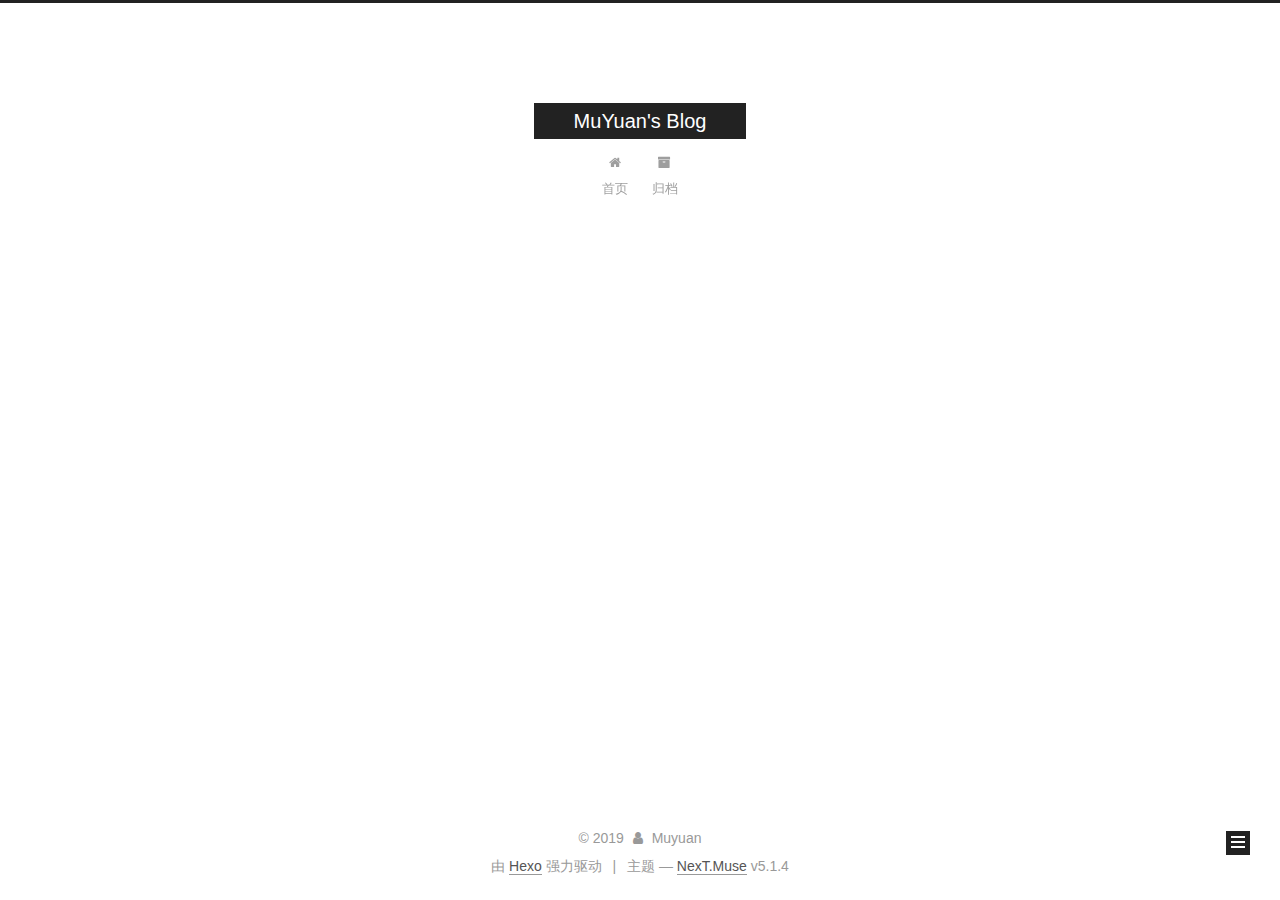
==== commit e31b6c2a: "Site updated: 2019-06-19 22:39:16" ====
--- a/index.html
+++ b/index.html
@@ -249,7 +249,7 @@
         
           <h1 class="post-title" itemprop="name headline">
                 
-                <a class="post-title-link" href="/2019/06/19/first/" itemprop="url">未命名</a></h1>
+                <a class="post-title-link" href="/2019/06/19/first/" itemprop="url">First</a></h1>
         
 
         <div class="post-meta">
@@ -261,7 +261,7 @@
               
                 <span class="post-meta-item-text">发表于</span>
               
-              <time title="创建于" itemprop="dateCreated datePublished" datetime="2019-06-19T11:58:02+08:00">
+              <time title="创建于" itemprop="dateCreated datePublished" datetime="2019-06-19T22:39:02+08:00">
                 2019-06-19
               </time>
             
@@ -301,7 +301,10 @@
       
         
           
-            <h1 id="first"><a href="#first" class="headerlink" title="first"></a>first</h1>
+            <h3 id="发布文章执行"><a href="#发布文章执行" class="headerlink" title="发布文章执行"></a>发布文章执行</h3><figure class="highlight plain"><table><tr><td class="gutter"><pre><span class="line">1</span><br></pre></td><td class="code"><pre><span class="line">hexo clean &amp;&amp; hexo g &amp;&amp; hexo d</span><br></pre></td></tr></table></figure>
+
+<p>参考<a href="https://www.jianshu.com/p/4eaddcbe4d12" target="_blank" rel="noopener">https://www.jianshu.com/p/4eaddcbe4d12</a></p>
+
           
         
       
--- a/css/main.css
+++ b/css/main.css
@@ -1822,7 +1822,7 @@
   width: 4px;
   height: 4px;
   border-radius: 50%;
-  background: #49f04b;
+  background: #c3ff30;
 }
 .links-of-blogroll {
   font-size: 13px;
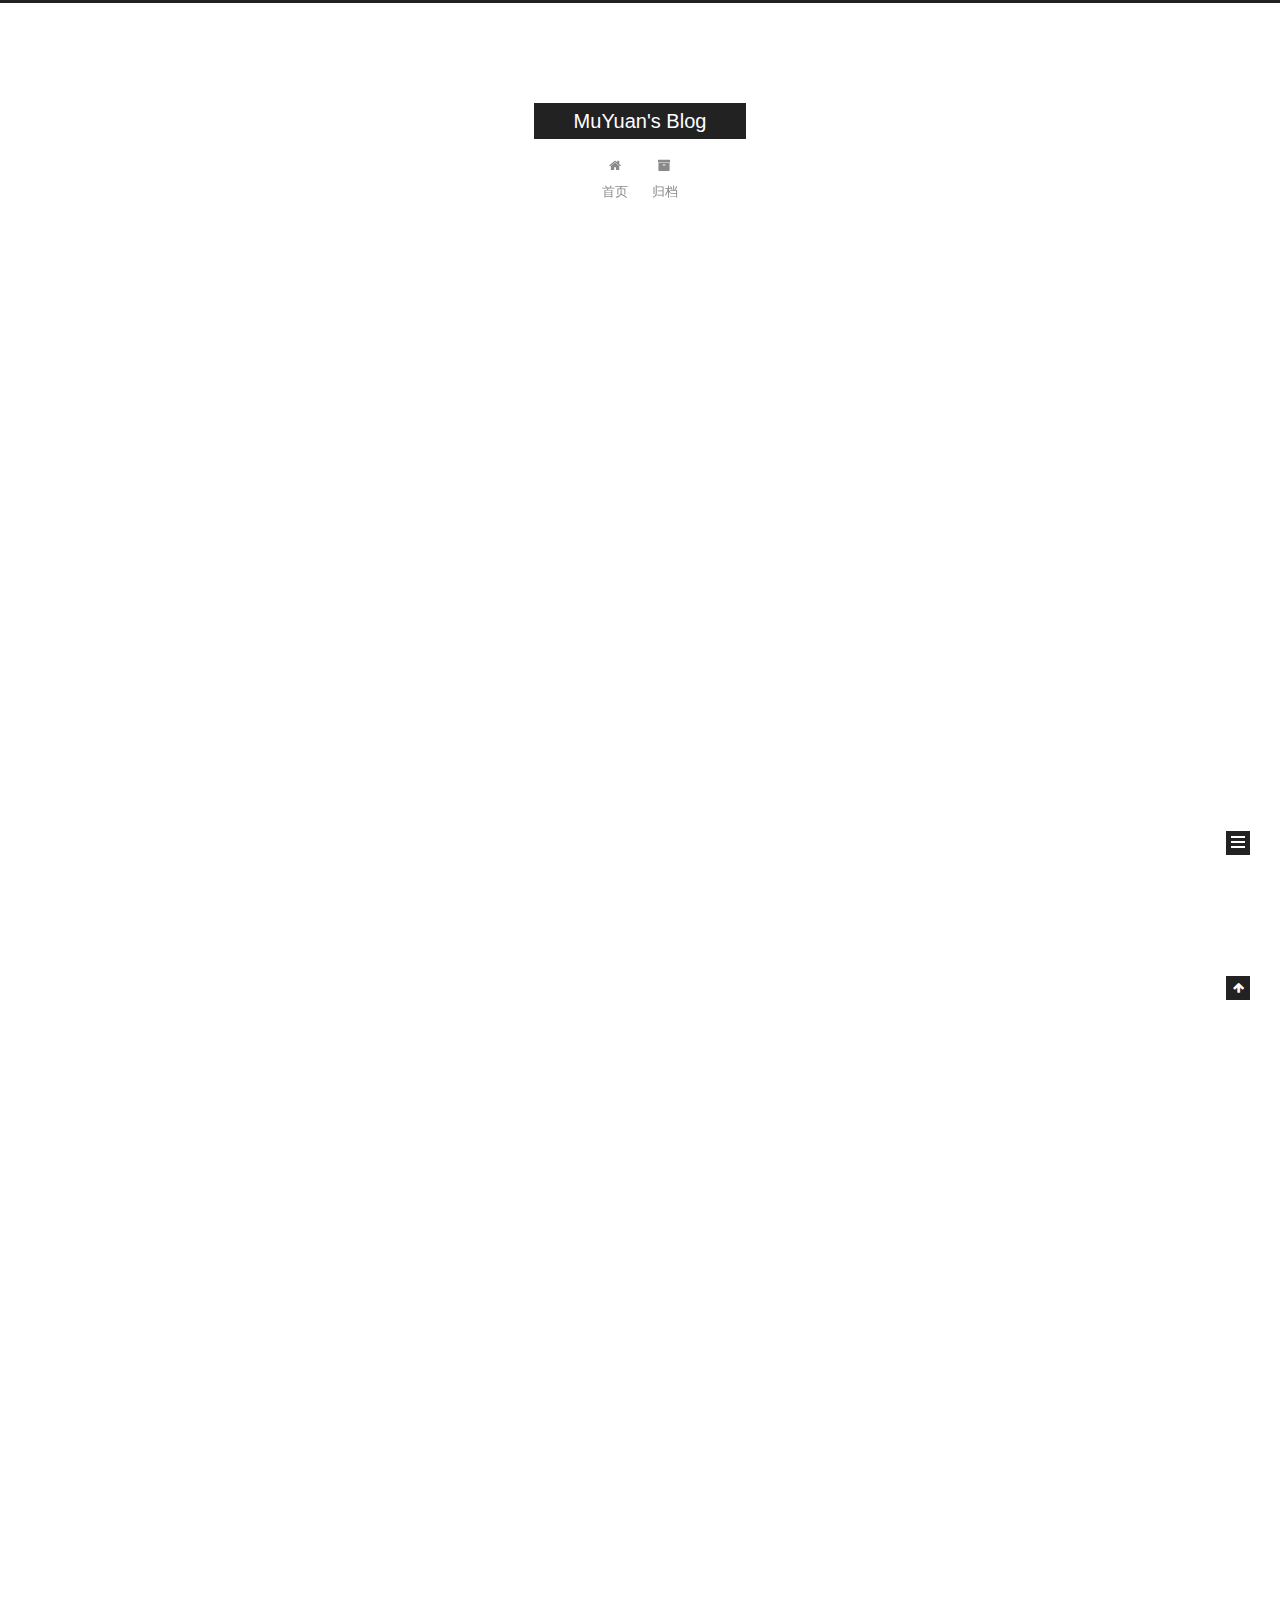
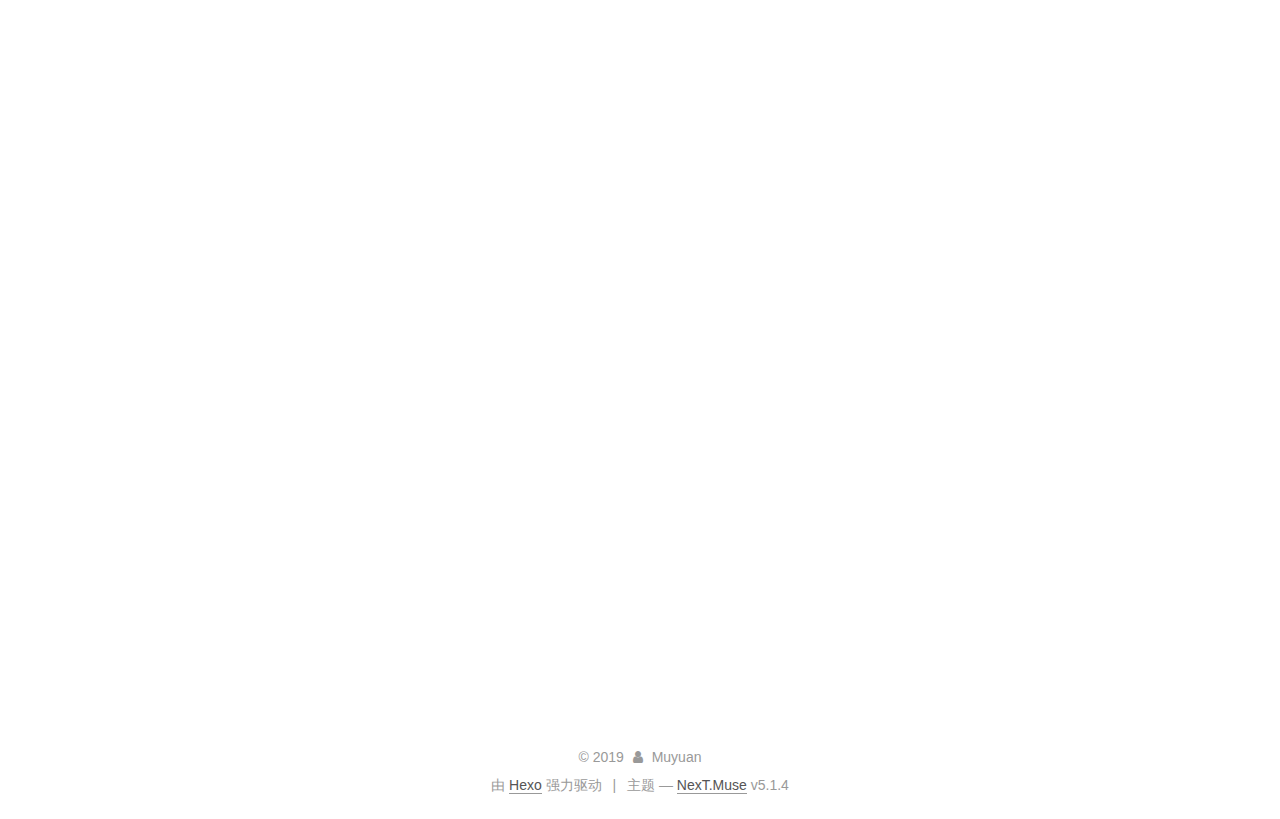
==== commit 54ef5007: "Site updated: 2019-06-19 23:17:01" ====
--- a/index.html
+++ b/index.html
@@ -230,6 +230,155 @@
   
   
   <div class="post-block">
+    <link itemprop="mainEntityOfPage" href="MuMuloveU.github.io/2019/06/19/gcc常用编译命令选项/">
+
+    <span hidden itemprop="author" itemscope itemtype="http://schema.org/Person">
+      <meta itemprop="name" content="Muyuan">
+      <meta itemprop="description" content>
+      <meta itemprop="image" content="/images/avatar.gif">
+    </span>
+
+    <span hidden itemprop="publisher" itemscope itemtype="http://schema.org/Organization">
+      <meta itemprop="name" content="MuYuan's Blog">
+    </span>
+
+    
+      <header class="post-header">
+
+        
+        
+          <h1 class="post-title" itemprop="name headline">
+                
+                <a class="post-title-link" href="/2019/06/19/gcc常用编译命令选项/" itemprop="url">gcc常用编译命令选项</a></h1>
+        
+
+        <div class="post-meta">
+          <span class="post-time">
+            
+              <span class="post-meta-item-icon">
+                <i class="fa fa-calendar-o"></i>
+              </span>
+              
+                <span class="post-meta-item-text">发表于</span>
+              
+              <time title="创建于" itemprop="dateCreated datePublished" datetime="2019-06-19T23:16:35+08:00">
+                2019-06-19
+              </time>
+            
+
+            
+
+            
+          </span>
+
+          
+
+          
+            
+          
+
+          
+          
+
+          
+
+          
+
+          
+
+        </div>
+      </header>
+    
+
+    
+    
+    
+    <div class="post-body" itemprop="articleBody">
+
+      
+      
+
+      
+        
+          
+            <p>假设源程序文件名为test.c。</p>
+<p>一.无选项编译链接</p>
+<p>用法：#gcc test.c<br>作用：将test.c预处理、汇编、编译并链接形成可执行文件。这里未指定输出文件，默认输出为a.out。</p>
+<ol start="2">
+<li><p>选项 -o<br>用法：#gcc test.c -o test<br>作用：将test.c预处理、汇编、编译并链接形成可执行文件test。-o选项用来指定输出文件的文件名。</p>
+</li>
+<li><p>选项 -E<br>用法：#gcc -E test.c -o test.i<br>作用：将test.c预处理输出test.i文件。</p>
+</li>
+<li><p>选项 -S<br>用法：#gcc -S test.i<br>作用：将预处理输出文件test.i汇编成test.s文件。</p>
+</li>
+<li><p>选项 -c<br>用法：#gcc -c test.s<br>作用：将汇编输出文件test.s编译输出test.o文件。</p>
+</li>
+<li><p>无选项链接<br>用法：#gcc test.o -o test<br>作用：将编译输出文件test.o链接成最终可执行文件test。</p>
+</li>
+<li><p>选项-O<br>用法：#gcc -O1 test.c -o test<br>作用：使用编译优化级别1编译程序。级别为1~3，级别越大优化效果越好，但编译时间越长。</p>
+</li>
+</ol>
+<p>二. gcc多源文件的编译方法</p>
+<p>如果有多个源文件，基本上有两种编译方法：<br>[假设有两个源文件为test.c和testfun.c]</p>
+<ol>
+<li><p>多个文件一起编译<br>用法：#gcc testfun.c test.c -o test<br>作用：将testfun.c和test.c分别编译后链接成test可执行文件。</p>
+</li>
+<li><p>分别编译各个源文件，之后对编译后输出的目标文件链接。<br>用法：<br>#gcc -c testfun.c //将testfun.c编译成testfun.o<br>#gcc -c test.c //将test.c编译成test.o<br>#gcc -o testfun.o test.o -o test //将testfun.o和test.o链接成test</p>
+</li>
+</ol>
+<p>以上两种方法相比较，第一中方法编译时需要所有文件重新编译，而第二种方法可以只重新编译修改的文件，未修改的文件不用重新编译。</p>
+<ol start="3">
+<li>如果要编译的文件都在同一个目录下，可以用通配符gcc *.c -o 来进行编译。</li>
+</ol>
+<p>你是否会问，如果是一个项目的话，可能会有上百个文件，这样的编译法，人不是要累死在电脑前吗，或者等到你编译成功了，岂不是头发都白了，呵呵，所以我们要把上述的编译过程写进以下一个文本文件中：Linux下称之为makefile</p>
+
+          
+        
+      
+    </div>
+    
+    
+    
+
+    
+
+    
+
+    
+
+    <footer class="post-footer">
+      
+
+      
+
+      
+
+      
+      
+        <div class="post-eof"></div>
+      
+    </footer>
+  </div>
+  
+  
+  
+  </article>
+
+
+    
+      
+
+  
+
+  
+  
+  
+
+  <article class="post post-type-normal" itemscope itemtype="http://schema.org/Article">
+  
+  
+  
+  <div class="post-block">
     <link itemprop="mainEntityOfPage" href="MuMuloveU.github.io/2019/06/19/first/">
 
     <span hidden itemprop="author" itemscope itemtype="http://schema.org/Person">
@@ -385,7 +534,7 @@
               
                 <a href="/archives/">
               
-                  <span class="site-state-item-count">1</span>
+                  <span class="site-state-item-count">2</span>
                   <span class="site-state-item-name">日志</span>
                 </a>
               </div>
--- a/css/main.css
+++ b/css/main.css
@@ -1822,7 +1822,7 @@
   width: 4px;
   height: 4px;
   border-radius: 50%;
-  background: #c3ff30;
+  background: #d96f65;
 }
 .links-of-blogroll {
   font-size: 13px;
